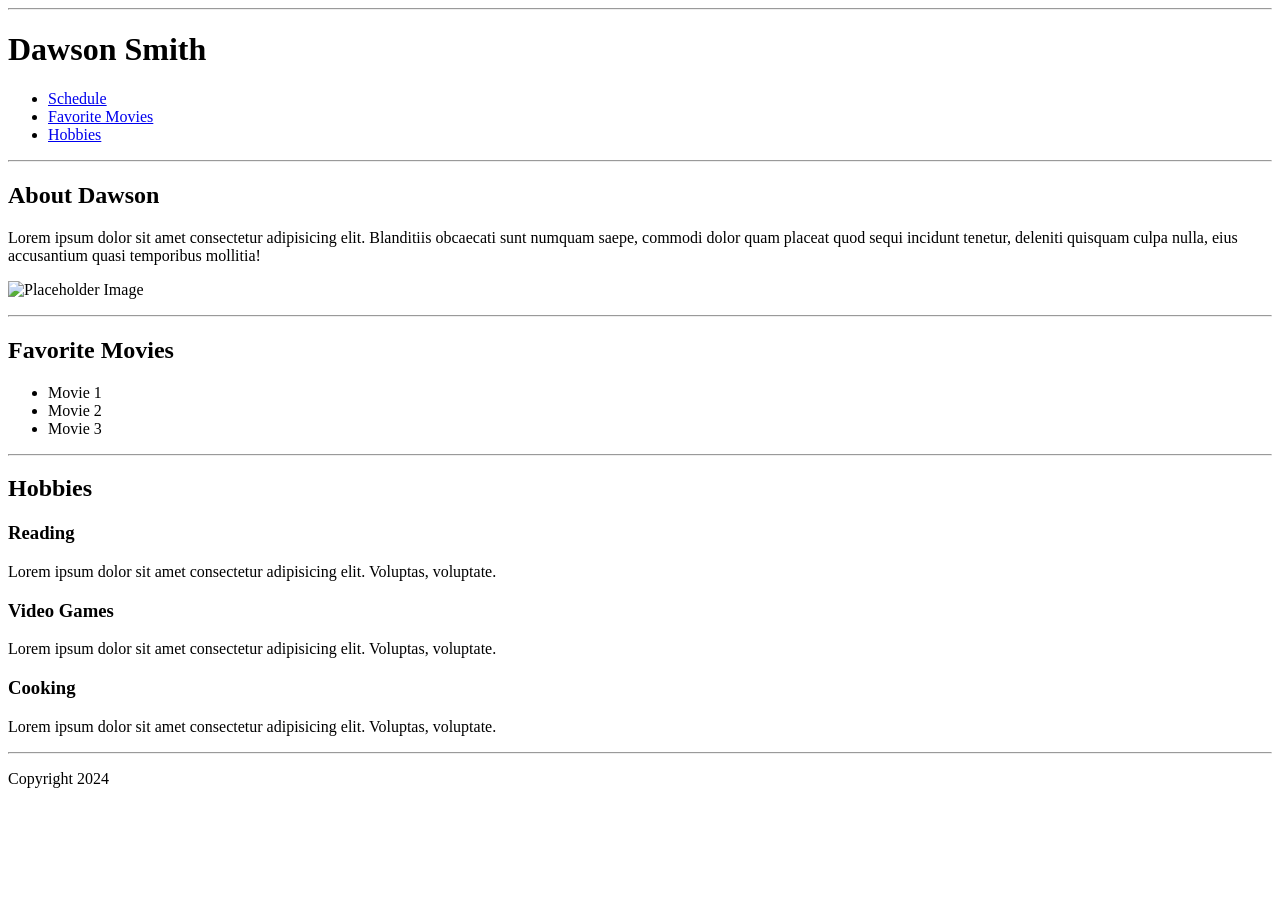
==== index.html @ 18393692 "Created initial outline for website from class Basic outline structure from 3/3 class on tuesday" ====
<!DOCTYPE html>
<html lang="en">
<head>
    <meta charset="UTF-8">
    <meta name="viewport" content="width=device-width, initial-scale=1.0">
    <hr />
    <title>About Dawson</title>
</head>
<body>
    <div class="Container">
    <header></header>
        <h1>Dawson Smith</h1>
    </header>
    <nav><ul>
        <li> <a href="schedule.html" target="_blank" rel="noopener noreferrer">Schedule</a></li>
        <li> <a href="#movies">Favorite Movies</a></li>
        <li> <a href="#hobbies">Hobbies </a></li>
    </ul></nav>
    <main>  
        <hr>
        <section>
            <h2>About Dawson</h2>
            <p> Lorem ipsum dolor sit amet consectetur adipisicing elit. Blanditiis obcaecati sunt numquam saepe, commodi dolor quam placeat quod sequi incidunt tenetur, deleniti quisquam culpa nulla, eius accusantium quasi temporibus mollitia!</p>
            <p> <img src="https://via.placeholder.com/200" alt="Placeholder Image"> </p>
        </section>
        <hr>
        <section>
            <h2>Favorite Movies</h2>
            <ul>
                <li>Movie 1</li>
                <li>Movie 2</li>
                <li>Movie 3</li>
            </ul>
        </section>
        <hr>
        <section>
            <h2>Hobbies</h2>
                <h3>Reading</h3>
                    <p>Lorem ipsum dolor sit amet consectetur adipisicing elit. Voluptas, voluptate.</p>
                <h3>Video Games</h3>
                    <p>Lorem ipsum dolor sit amet consectetur adipisicing elit. Voluptas, voluptate.</p>    
                <h3>Cooking</h3>
                    <p>Lorem ipsum dolor sit amet consectetur adipisicing elit. Voluptas, voluptate.</p>
        </section>
    </main>
    <footer>
        <hr>
        <p>Copyright 2024</p>
    </footer>
</div>
</body>
</html>
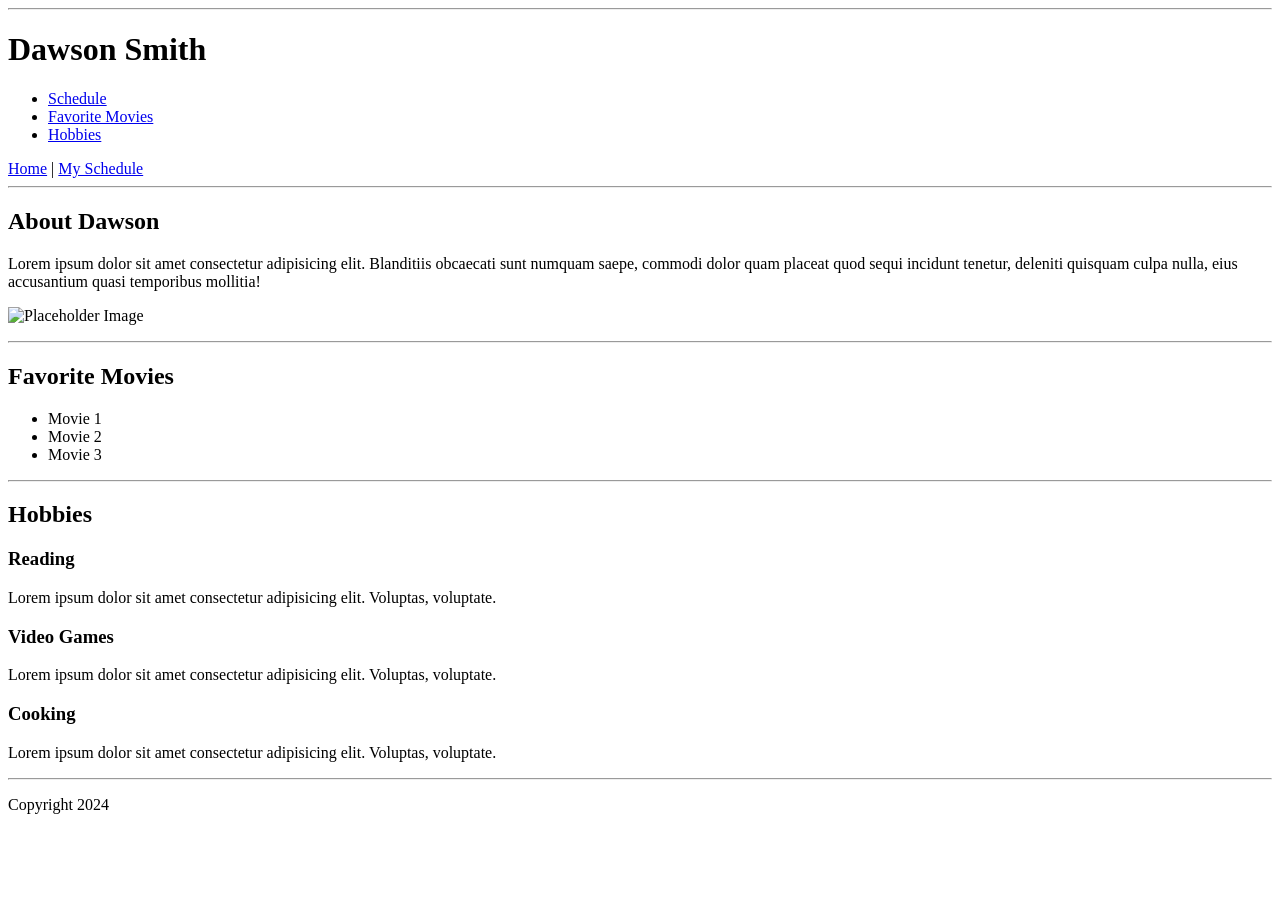
==== commit fd947e7b: "Added link between pages" ====
--- a/index.html
+++ b/index.html
@@ -16,6 +16,11 @@
         <li> <a href="#movies">Favorite Movies</a></li>
         <li> <a href="#hobbies">Hobbies </a></li>
     </ul></nav>
+    <nav>
+    <a href="index.html">Home</a> |
+    <a href="schedule.html">My Schedule</a>
+    </nav>
+
     <main>  
         <hr>
         <section>
